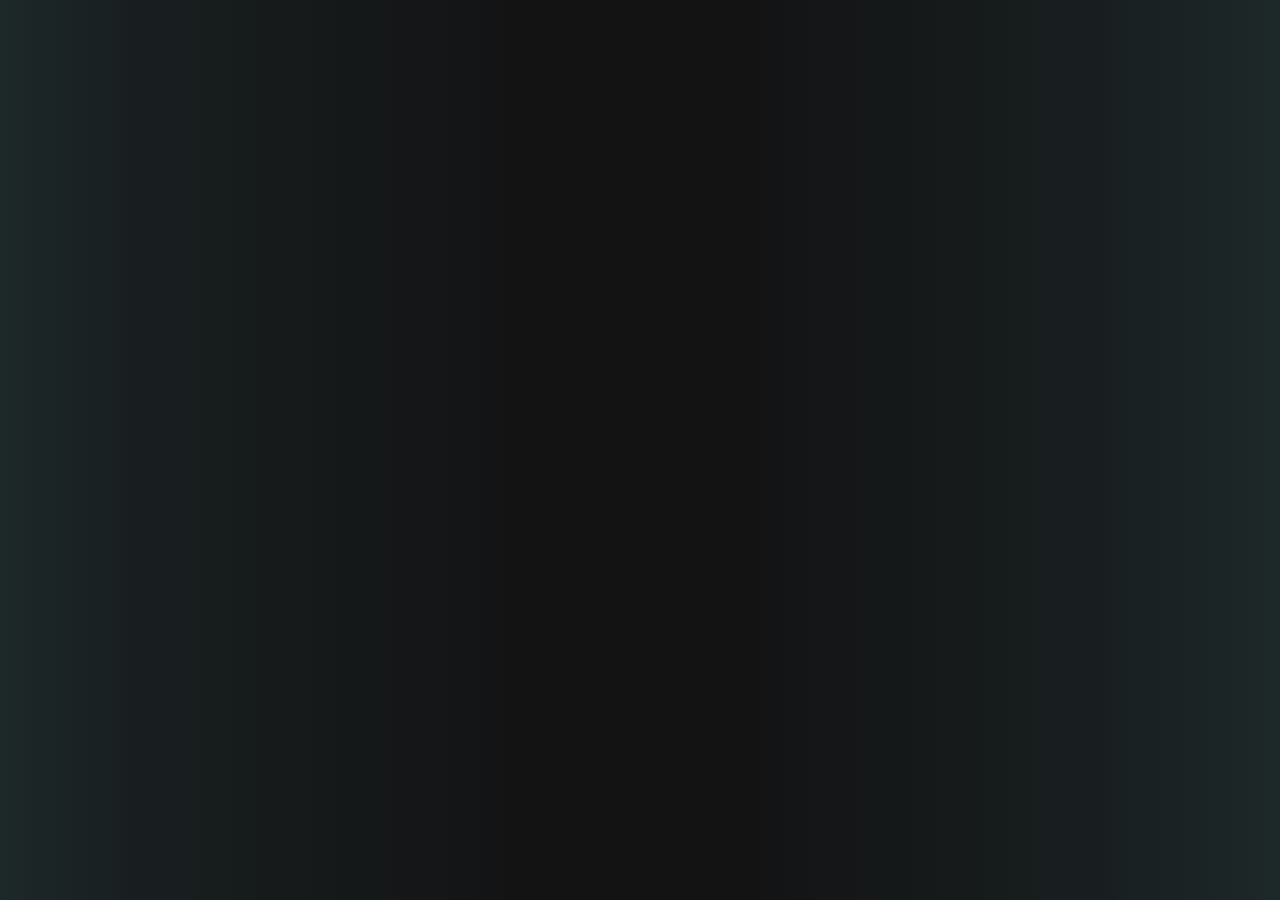
==== about.html @ 1eb0d374 "auth" ====
<!DOCTYPE html>
<html lang="en">
<head>
    <meta charset="UTF-8">
    <meta name="viewport" content="width=device-width, initial-scale=1.0">
    <title>SouLCodes</title>
    <link rel="stylesheet" href="style-about.css">
</head>
<body>
    
</body>
</html>
---- style-about.css ----
body{
background: rgb(29,40,41);
background: -moz-linear-gradient(90deg, rgba(29,40,41,1) 0%, rgba(24,30,31,1) 11%, rgba(19,19,20,1) 41%, rgba(19,19,20,1) 58%, rgba(24,30,31,1) 85%, rgba(29,40,41,1) 100%);
background: -webkit-linear-gradient(90deg, rgba(29,40,41,1) 0%, rgba(24,30,31,1) 11%, rgba(19,19,20,1) 41%, rgba(19,19,20,1) 58%, rgba(24,30,31,1) 85%, rgba(29,40,41,1) 100%);
background: linear-gradient(90deg, rgba(29,40,41,1) 0%, rgba(24,30,31,1) 11%, rgba(19,19,20,1) 41%, rgba(19,19,20,1) 58%, rgba(24,30,31,1) 85%, rgba(29,40,41,1) 100%);
filter: progid:DXImageTransform.Microsoft.gradient(startColorstr="#1d2829",endColorstr="#1d2829",GradientType=1);
}
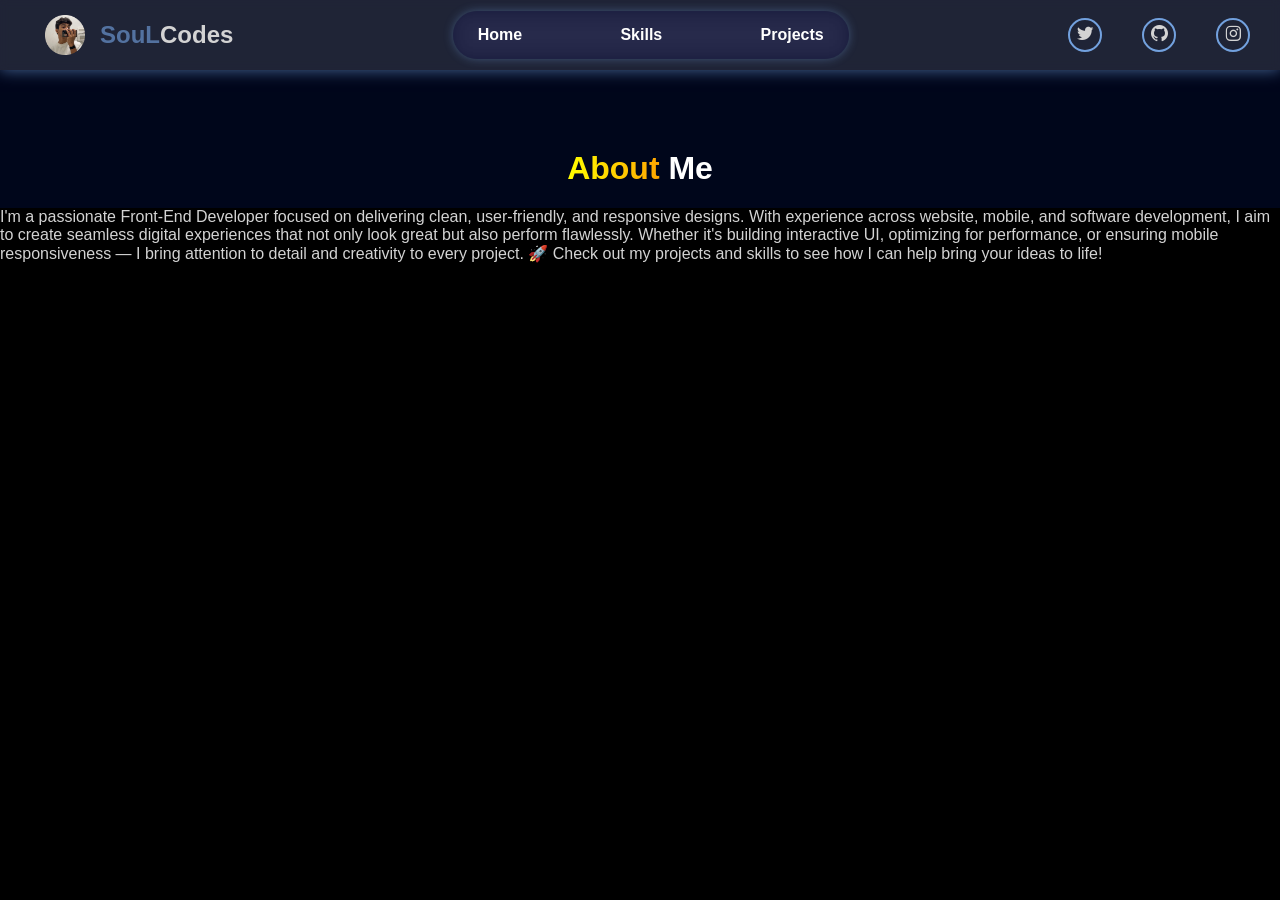
==== commit 8cf4b8e9: "worked on about page" ====
--- a/about.html
+++ b/about.html
@@ -2,11 +2,74 @@
 <html lang="en">
 <head>
     <meta charset="UTF-8">
+    <link rel="icon" type="image/png" href="images/page icon.jpg">
     <meta name="viewport" content="width=device-width, initial-scale=1.0">
-    <title>SouLCodes</title>
+    <title>About Me - SouLCodes</title>
     <link rel="stylesheet" href="style-about.css">
+    <link href='https://unpkg.com/boxicons@2.1.4/css/boxicons.min.css' rel='stylesheet'>
+    <link rel="stylesheet" href="https://unpkg.com/aos@next/dist/aos.css" />
 </head>
 <body>
-    
+    <div class="container">
+        <header data-aos="fade-down" data-aos-duration="2000">
+            <div class="left">
+                <img src="images/cropped_circle_image.png" alt="logo">
+                <h2><span style="color: #72a1dea2;">SouL</span>Codes</h2>
+            </div>
+
+            <ul>
+                <li><a href="index.html">Home</a></li>
+                <li><a href="index.html#skills-section">Skills</a></li>
+                <li><a href="index.html#my-project">Projects</a></li>
+            </ul>
+
+            <div class="box-icons">
+                <p><a href="https://x.com/tf_PrabaL" target="_blank" rel="noopener" style="color: inherit; text-decoration: none;"><i class='bx bxl-twitter'></i></a></p>
+                <p><a href="https://github.com/SouLCodes-main" target="_blank" rel="noopener" style="color: inherit; text-decoration: none;"><i class='bx bxl-github'></i></a></p>
+                <p><a href="https://www.instagram.com/duhh.prabal/?hl=en" target="_blank" rel="noopener" style="color: inherit; text-decoration: none;"><i class='bx bxl-instagram'></i></a></p>
+            </div>
+
+            <div class="menu-icon">
+                <i class='bx bx-menu'></i>
+            </div>            
+        </header>
+
+        <div class="sidebar">
+            <div class="close-icon">
+                <i class='bx bx-x'></i>
+            </div>
+            
+            <ul>
+                <li><a href="index.html">Home</a></li>
+                <li><a href="index.html#info-section">About</a></li>
+                <li><a href="index.html#skills-section">Skills</a></li>
+                <li><a href="index.html#my-project">Projects</a></li>
+            </ul>
+
+            <div class="social-sidebar">
+                <a><i class='bx bxl-twitter'></i></a>
+                <a><i class='bx bxl-github'></i></a>
+                <a><i class='bx bxl-instagram'></i></a>
+            </div>
+        </div>
+        
+        <div class="heading">
+            <h1><span class="gradient">About</span> Me</h1>
+        </div>
+    </div>
+
+    <main class="txt-about">
+        I'm a passionate Front-End Developer focused on delivering clean, user-friendly, and responsive designs. With experience across website, mobile, and software development, I aim to create seamless digital experiences that not only look great but also perform flawlessly.
+
+Whether it's building interactive UI, optimizing for performance, or ensuring mobile responsiveness — I bring attention to detail and creativity to every project.
+
+🚀 Check out my projects and skills to see how I can help bring your ideas to life!
+    </main>
+
+    <script src="app.js"></script>
+    <script src="https://unpkg.com/aos@next/dist/aos.js"></script>
+    <script>
+      AOS.init();
+    </script>
 </body>
 </html>
--- a/style-about.css
+++ b/style-about.css
@@ -1,7 +1,235 @@
-body{
-background: rgb(29,40,41);
-background: -moz-linear-gradient(90deg, rgba(29,40,41,1) 0%, rgba(24,30,31,1) 11%, rgba(19,19,20,1) 41%, rgba(19,19,20,1) 58%, rgba(24,30,31,1) 85%, rgba(29,40,41,1) 100%);
-background: -webkit-linear-gradient(90deg, rgba(29,40,41,1) 0%, rgba(24,30,31,1) 11%, rgba(19,19,20,1) 41%, rgba(19,19,20,1) 58%, rgba(24,30,31,1) 85%, rgba(29,40,41,1) 100%);
-background: linear-gradient(90deg, rgba(29,40,41,1) 0%, rgba(24,30,31,1) 11%, rgba(19,19,20,1) 41%, rgba(19,19,20,1) 58%, rgba(24,30,31,1) 85%, rgba(29,40,41,1) 100%);
-filter: progid:DXImageTransform.Microsoft.gradient(startColorstr="#1d2829",endColorstr="#1d2829",GradientType=1);
-}+body {
+    margin: 0;
+    padding: 0;
+    font-family: "consolas", Helvetica, sans-serif;
+    color: lightgray;
+    background-color: black;
+}
+
+.container {
+    position: relative;
+    width: 100%;
+    height: 100%;
+    display: flex;
+    flex-direction: column;
+    align-items: center;
+    gap: 100px;
+    background-color: #001f7c38;
+}
+
+header {
+    display: flex;
+    position: absolute;
+    top: 0;
+    right: 0;
+    left: 0;
+    align-items: center;
+    justify-content: space-between;
+    padding: 0 30px;
+    height: 70px;
+    background-color: rgba(255, 255, 255, 0.121);
+    backdrop-filter: blur(5px);
+    box-shadow: 0 0 15px #72a1dea2;
+    z-index: 999;
+}
+
+.left {
+    display: flex;
+    align-items: center;
+}
+
+.left img {
+    width: 40px;
+    margin: 0 15px;
+}
+
+header ul {
+    display: flex;
+    justify-content: space-between;
+    width: 30%;
+    padding: 15px 15px;
+    border-radius: 50px;
+    background-color: rgba(0, 0, 69, 0.326);
+    backdrop-filter: blur(10px);
+    box-shadow: 0 0 10px #72a1de63;
+}
+
+header ul li {
+    list-style: none;
+}
+
+header ul a {
+    text-decoration: none;
+    color: white;
+    font-weight: 700;
+    transition: 0.3s;
+    margin: 0 10px;
+}
+
+header ul a:hover {
+    text-shadow: 0 0 15px black;
+}
+
+.box-icons {
+    display: flex;
+    gap: 40px;
+}
+
+.box-icons p {
+    display: flex;
+    align-items: center;
+    justify-content: center;
+    font-size: 20px;
+    width: 30px;
+    height: 30px;
+    border: 2px solid #72a1de;
+    border-radius: 50%;
+    cursor: pointer;
+    transition: 0.5s;
+}
+
+.box-icons p:hover {
+    background-color: #72a1de;
+    color: black;
+    box-shadow: 0 0 15px #72a1de;
+}
+
+/* Sidebar Styles */
+.sidebar {
+    position: fixed;
+    right: 0;
+    top: 0;
+    bottom: 70%;
+    width: 0%;
+    background-color: #000000b8;
+    z-index: 999;
+    box-shadow: 0 0 25px rgba(255, 255, 255, 0.479);
+    backdrop-filter: blur(10px);
+    opacity: 0;
+    border-bottom-left-radius: 100%;
+}
+
+.close-icon {
+    font-size: 50px;
+    color: lightgray;
+    padding-left: 10px;
+    cursor: pointer;
+}
+
+.sidebar ul {
+    padding-left: 20px;
+}
+
+.sidebar ul li {
+    list-style: none;
+    margin-bottom: 30px;
+}
+
+.sidebar ul li a {
+    text-decoration: none;
+    color: lightgray;
+    font-size: 30px;
+    font-weight: 900;
+    text-shadow: 0 0 15px #4c4c4c;
+}
+
+.social-sidebar {
+    padding-left: 20px;
+    margin-top: 60px;
+    text-wrap: nowrap;
+}
+
+.social-sidebar a {
+    font-size: 35px;
+    padding: 5px 5px;
+    cursor: pointer;
+    transition: 0.5s;
+}
+
+.menu-icon {
+    font-size: 35px;
+    cursor: pointer;
+    display: none;
+}
+
+/* Sidebar Animations */
+.sidebar.open-sidebar {
+    animation: openSideBarAnimation 1.5s forwards;
+}
+
+@keyframes openSideBarAnimation {
+    to {
+        width: 80%;
+        opacity: 1;
+        bottom: 0;
+        border-radius: 0;
+    }
+}
+
+.sidebar.close-sidebar {
+    animation: closeSideBarAnimation 1.5s forwards;
+}
+
+@keyframes closeSideBarAnimation {
+    from {
+        width: 80%;
+        opacity: 1;
+        bottom: 0;
+        border-radius: 0;
+    }
+    to {
+        width: 0;
+        opacity: 0;
+        bottom: 70%;
+        border-bottom-left-radius: 50%;
+    }
+}
+
+h1 {
+    color: white;
+    text-align: center;
+    margin-top: 100px;
+}
+
+@media screen and (max-width: 700px) {
+    header {
+        position: fixed;
+        height: 50px;
+    }
+
+    header ul {
+        display: none;
+    }
+
+    header .box-icons {
+        display: none;
+    }
+
+    .menu-icon {
+        display: inline;
+    }
+}
+
+.heading {
+    text-align: center;
+    margin-top: 50px;
+    font-weight: 500;
+
+}
+
+.gradient{
+    background: linear-gradient(to right, yellow, orange, yellow);
+    background-size: 200%;
+    background-clip: text;
+    -webkit-background-clip: text;
+    -webkit-text-fill-color: transparent;
+    animation: animate-gradient 2.5s linear infinite;
+}
+@keyframes animate-gradient {
+    to{
+        background-position: 200%;
+    }
+}
+
+.txt-about {}
+
